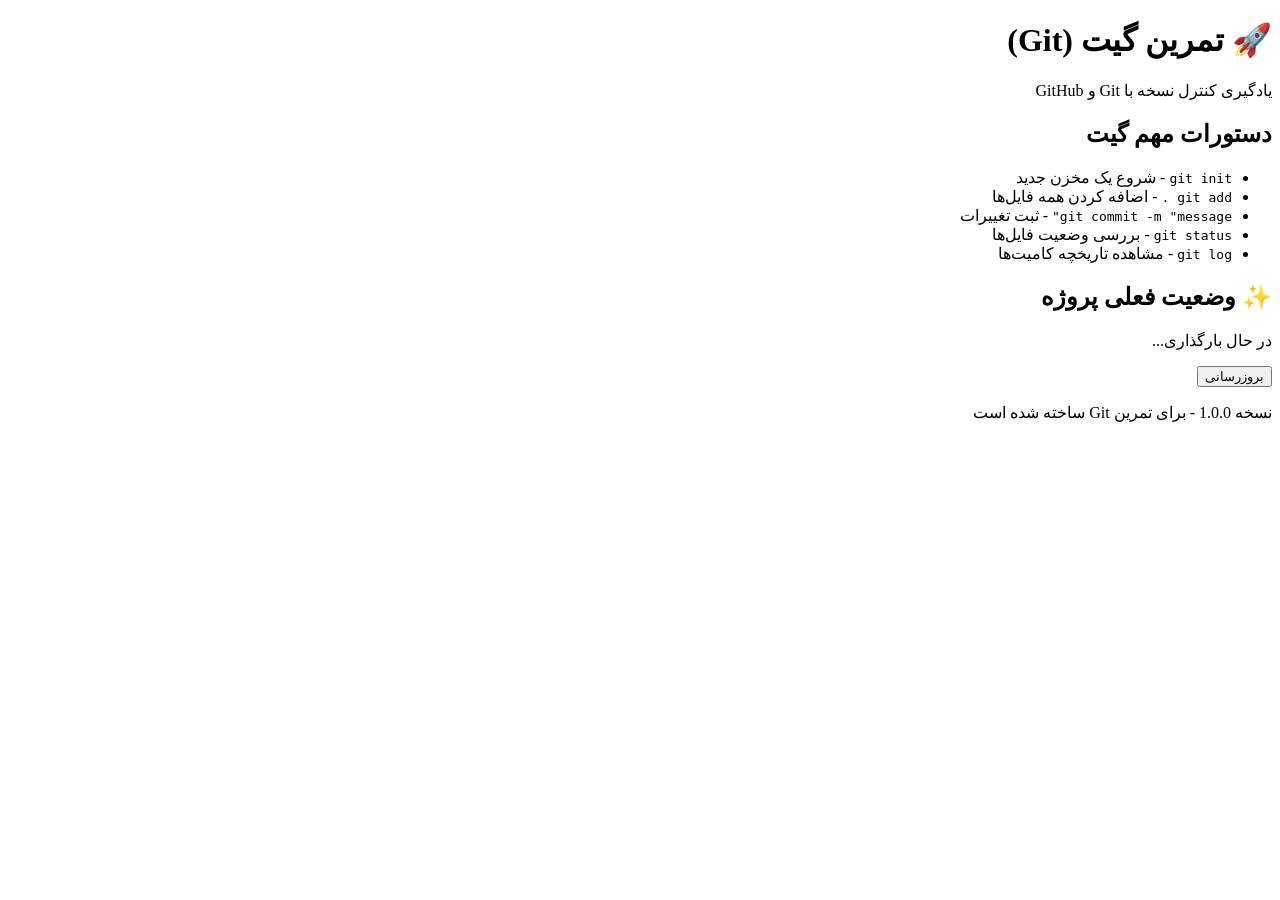
==== index.html @ e9a6f386 "adding project" ====
<!DOCTYPE html>
<html lang="fa" dir="rtl">
<head>
    <meta charset="UTF-8">
    <meta name="viewport" content="width=device-width, initial-scale=1.0">
    <title>صفحه نمونه - تمرین گیت</title>
    <link rel="stylesheet" href="style.css">
</head>
<body>
    <div class="container">
        <header>
            <h1>🚀 تمرین گیت (Git)</h1>
            <p>یادگیری کنترل نسخه با Git و GitHub</p>
        </header>

        <main>
            <section class="card">
                <h2>دستورات مهم گیت</h2>
                <ul id="git-commands">
                    <li><code>git init</code> - شروع یک مخزن جدید</li>
                    <li><code>git add .</code> - اضافه کردن همه فایل‌ها</li>
                    <li><code>git commit -m "message"</code> - ثبت تغییرات</li>
                    <li><code>git status</code> - بررسی وضعیت فایل‌ها</li>
                    <li><code>git log</code> - مشاهده تاریخچه کامیت‌ها</li>
                </ul>
            </section>

            <section class="card">
                <h2>✨ وضعیت فعلی پروژه</h2>
                <div class="status-display">
                    <p id="status-message">در حال بارگذاری...</p>
                    <button id="update-status">بروزرسانی</button>
                </div>
            </section>
        </main>

        <footer>
            <p>نسخه 1.0.0 - برای تمرین Git ساخته شده است</p>
        </footer>
    </div>

    <script src="script.js"></script>
</body>
</html>
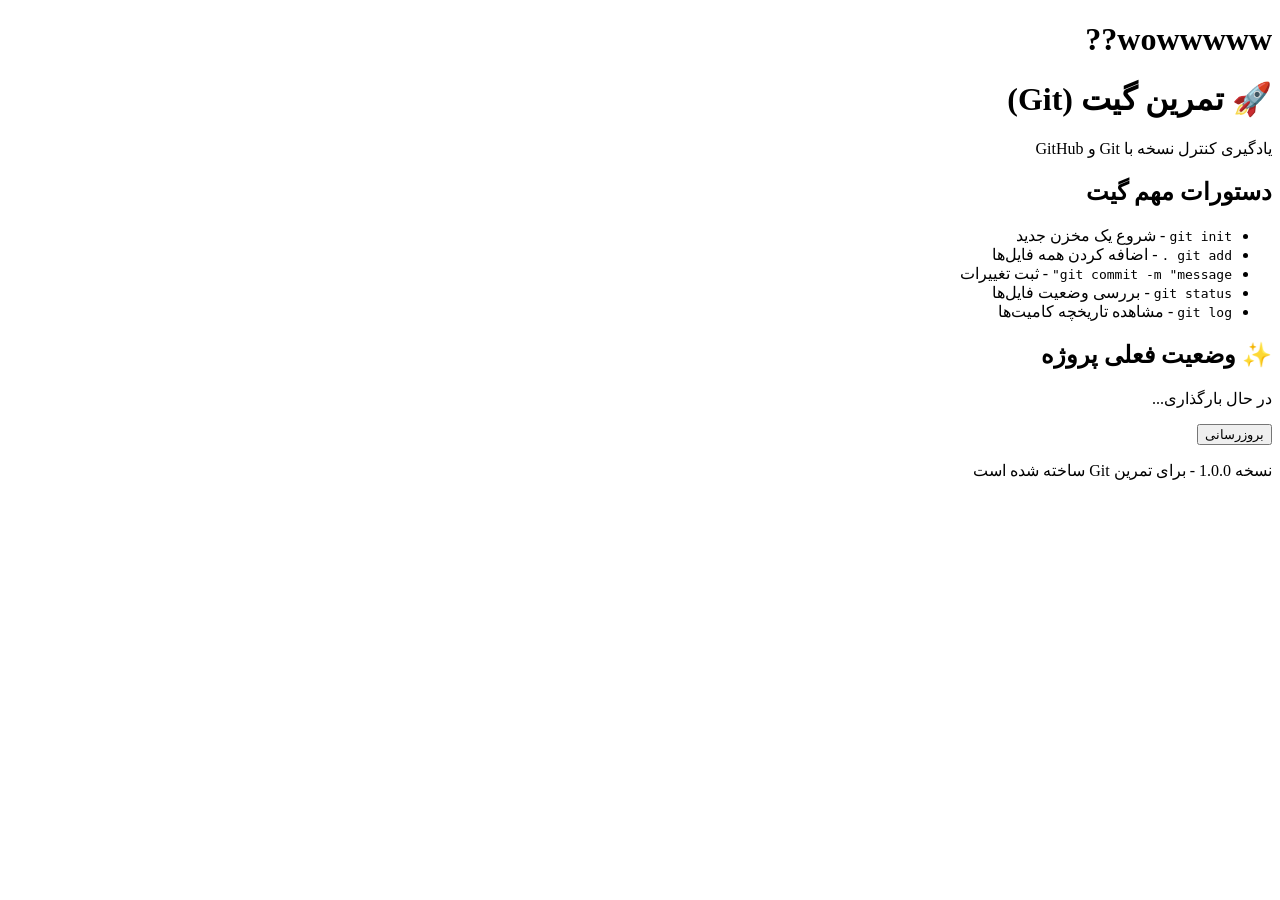
==== commit af350c7d: "adding h1 to index.html" ====
--- a/index.html
+++ b/index.html
@@ -6,6 +6,7 @@
     <title>صفحه نمونه - تمرین گیت</title>
     <link rel="stylesheet" href="style.css">
 </head>
+<h1> wowwwww?? </h1>
 <body>
     <div class="container">
         <header>
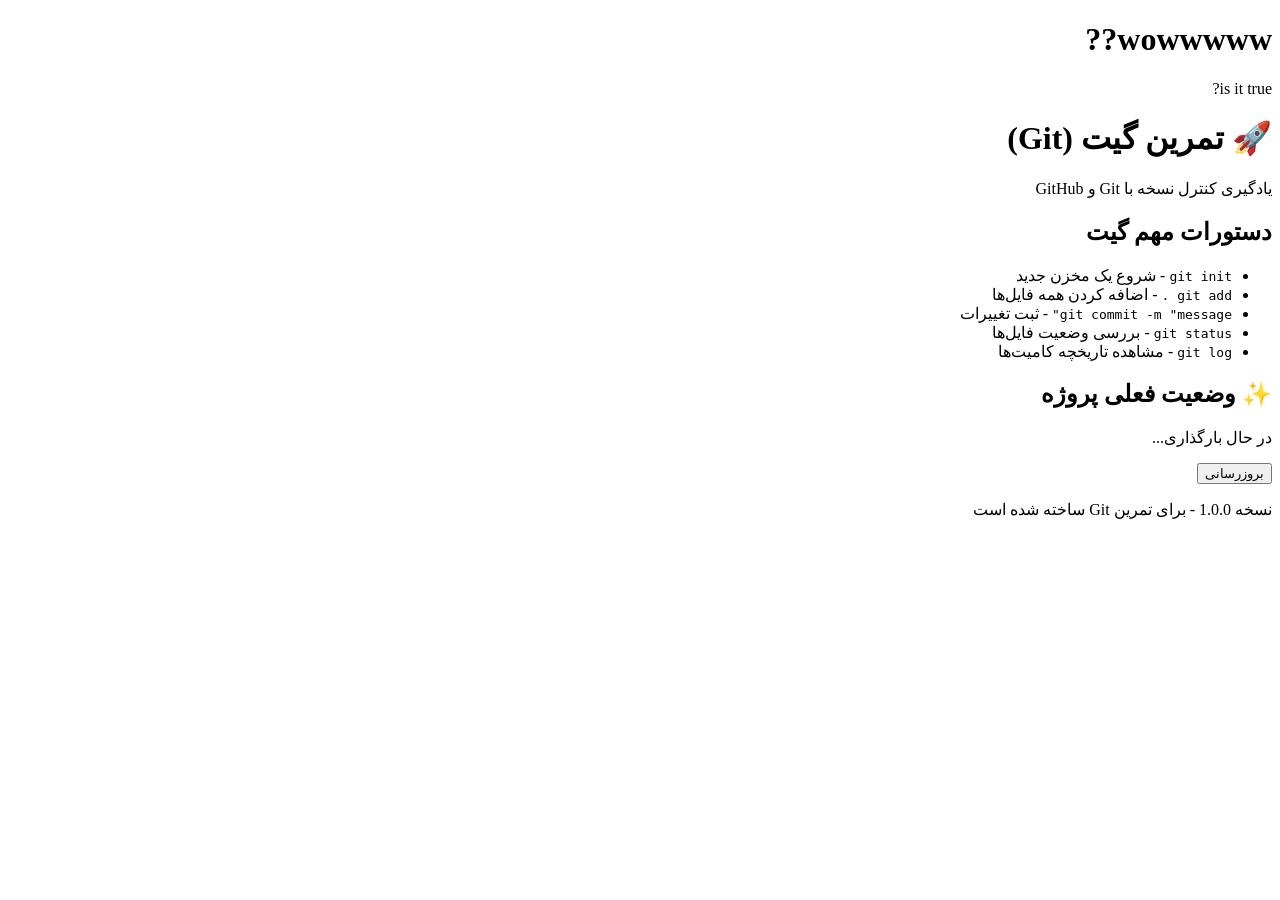
==== commit 1d91305c: "add p tag to index.html" ====
--- a/index.html
+++ b/index.html
@@ -7,6 +7,7 @@
     <link rel="stylesheet" href="style.css">
 </head>
 <h1> wowwwww?? </h1>
+<p> is it true? </p>
 <body>
     <div class="container">
         <header>
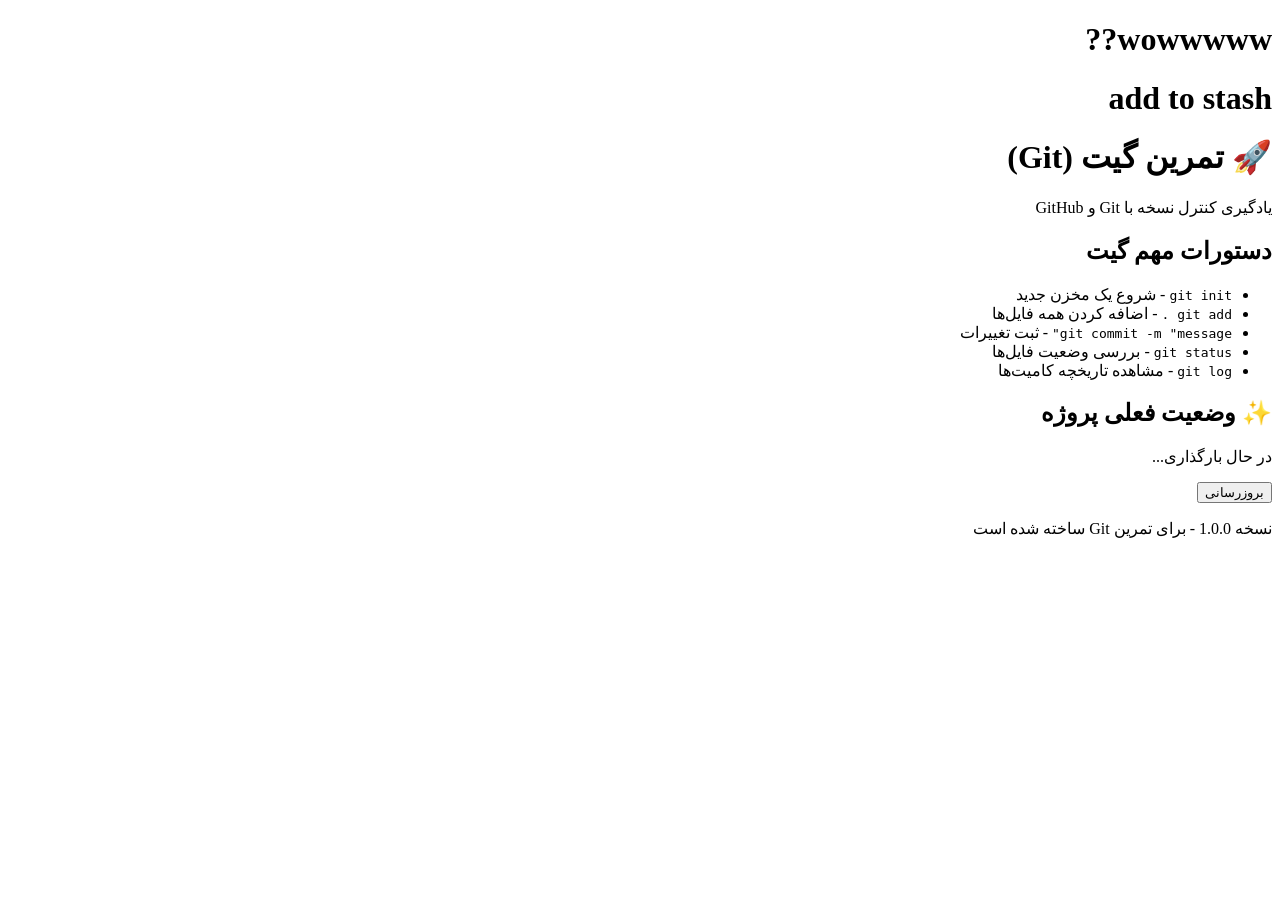
==== commit f63c6986: "add h2 to index" ====
--- a/index.html
+++ b/index.html
@@ -7,7 +7,7 @@
     <link rel="stylesheet" href="style.css">
 </head>
 <h1> wowwwww?? </h1>
-<p> is it true? </p>
+<h1> add to stash</h1>
 <body>
     <div class="container">
         <header>
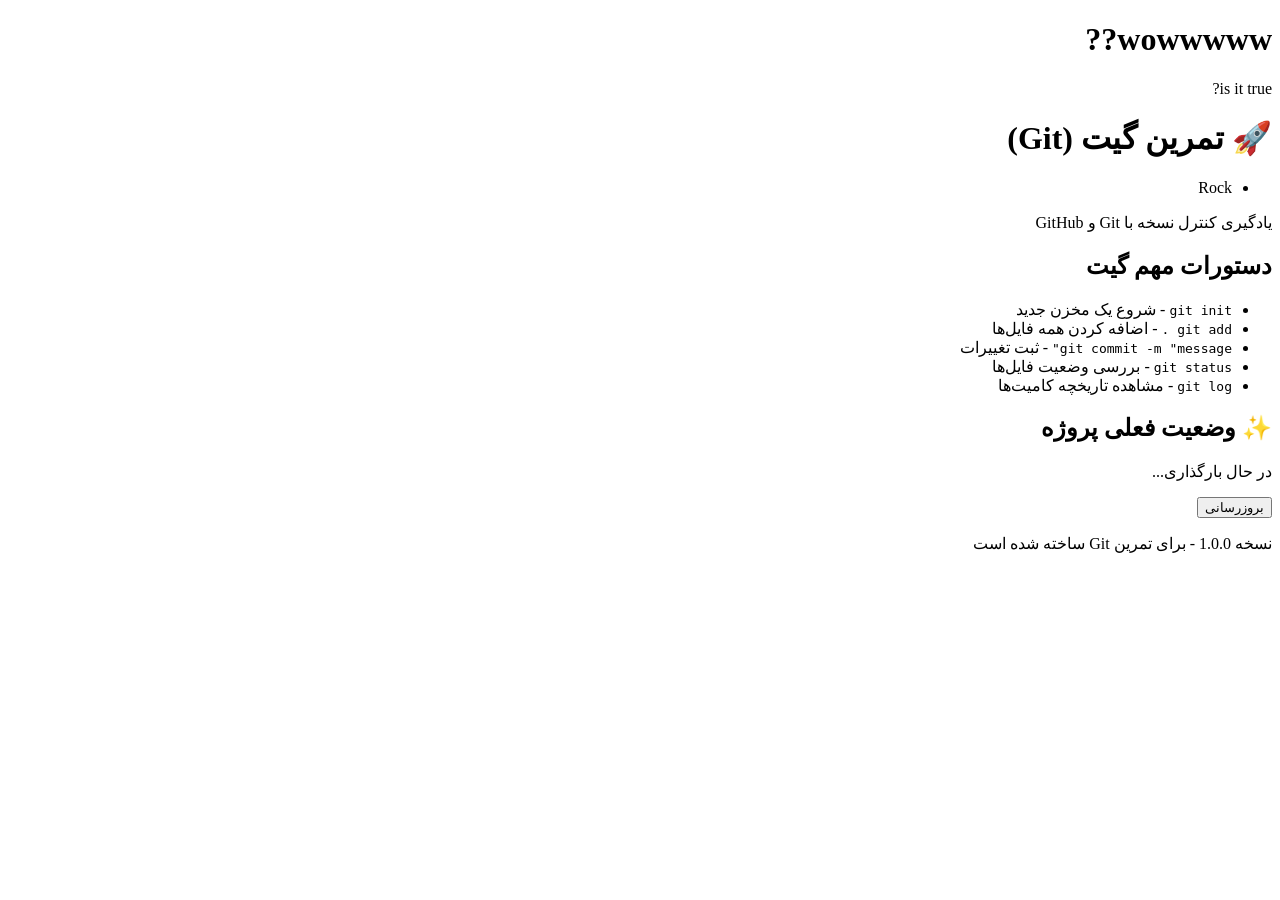
==== commit e42c2c66: "add ul to index.html" ====
--- a/index.html
+++ b/index.html
@@ -7,11 +7,14 @@
     <link rel="stylesheet" href="style.css">
 </head>
 <h1> wowwwww?? </h1>
-<h1> add to stash</h1>
+<p> is it true? </p>
 <body>
     <div class="container">
         <header>
             <h1>🚀 تمرین گیت (Git)</h1>
+            <ul>
+                <li>Rock</li>
+            </ul>
             <p>یادگیری کنترل نسخه با Git و GitHub</p>
         </header>
 
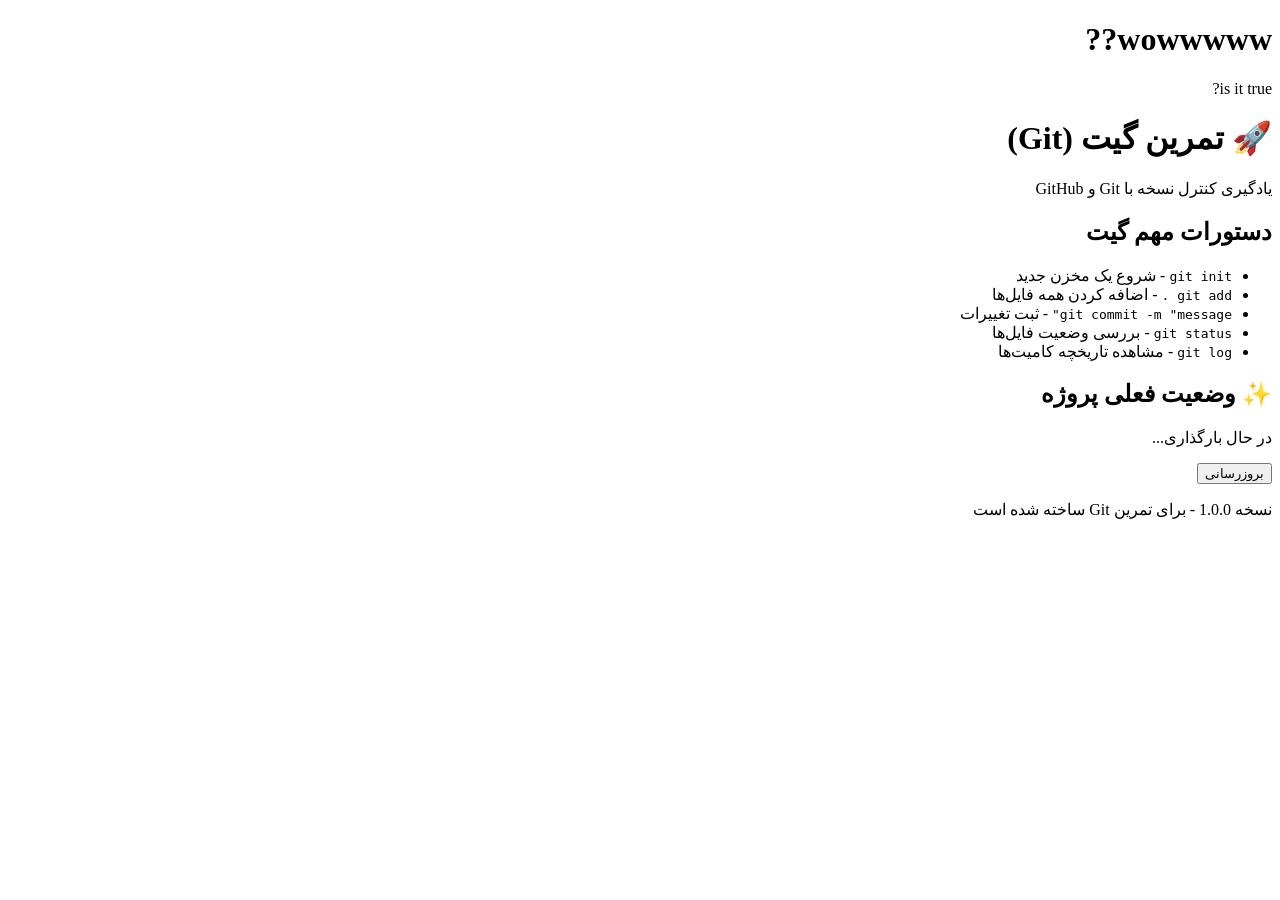
==== commit 91e372b0: "Update index.html" ====
--- a/index.html
+++ b/index.html
@@ -12,9 +12,6 @@
     <div class="container">
         <header>
             <h1>🚀 تمرین گیت (Git)</h1>
-            <ul>
-                <li>Rock</li>
-            </ul>
             <p>یادگیری کنترل نسخه با Git و GitHub</p>
         </header>
 
@@ -46,4 +43,4 @@
 
     <script src="script.js"></script>
 </body>
-</html>+</html>
